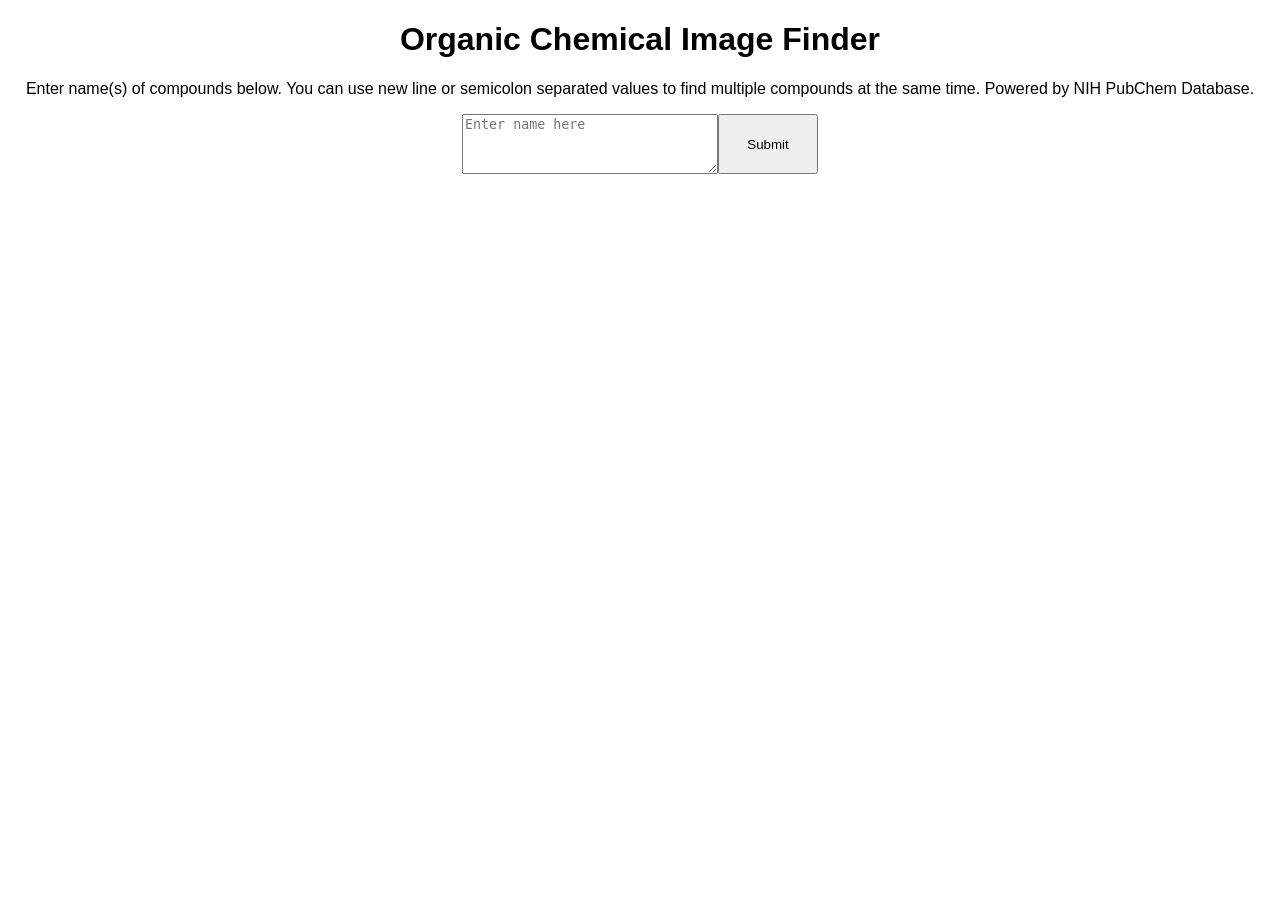
==== compound-image-finder.html @ 20fc108f "Image finder via NIH PubChem Database (initial upload)" ====
<!DOCTYPE html>
<html>
  <head>
    <title> Organic Chemical Image Finder</title>
    <link href="global.css" rel="stylesheet"/>
  </head>
  <body>
    <h1> Organic Chemical Image Finder </h1>
    <p id="instructions"> Enter name(s) of compounds below. You can use new line or semicolon separated values to find multiple compounds at the same time. Powered by NIH PubChem Database.</p>
    <div id="inputBox">
      <textarea id="compoundName" placeholder="Enter name here"></textarea>
      <input type="submit" id="submit"/>
    </div>
    <div id="results"></div>
    <script>
      compoundName.addEventListener("keyup", e => {
        if (e.key == "Enter") {
          submit.click();
        }
      });

      submit.addEventListener("click", e => {
        var names = compoundName.value.split(/;|\t|\n/);

        console.log(names);
        var promises = [];
        for (var name of names) {
          promises.push(findCompoundImage(name));
        }

        Promise.all(promises);
        compoundName.value = "";
      });

      async function findCompoundImage(name, timeout=3000, replaceIndex=-1) {
        if (name.length == 0) return;
        if (replaceIndex != -1) {
          document.getElementById(replaceIndex).innerHTML = "loading...";
        }
        var compoundName = name;
        var image = document.createElement("img");
        var label = document.createElement("span");
        var div = document.createElement("div");
        var body;

        try {
        var content = await fetch("https://pubchem.ncbi.nlm.nih.gov/rest/pug/compound/name/" + encodeURIComponent(compoundName) + "/JSON", {
          "body": null,
          "method": "GET"
        });
        body = await content.json();
        var id = body.PC_Compounds[0].id.id.cid;

        var props = body.PC_Compounds[0].props;
        var IUPACName = name;

        for (var prop of props) {
          if (prop.label == "IUPAC Name") { IUPACName += "<br/>" + prop.value.sval; console.log("IUPAC name found"); } 
        }

        label.innerHTML = IUPACName;
        image.setAttribute("src", "https://pubchem.ncbi.nlm.nih.gov/image/imgsrv.fcgi?cid=" + id + "&t=l");
      } catch (error) {
        if (body.Fault) {
          label.innerHTML = body.Fault.Message;

          if (body.Fault.Code == "PUGREST.NotFound")
          {
            label.innerHTML = "Compound " + name + " not found in PubChem Databse.";

            var removeButton = document.createElement("button");

            removeButton.innerHTML = "Remove";

            removeButton.onclick = () => div.remove();

            div.append(removeButton);
          } else if(body.Fault.Code == "PUGREST.ServerBusy") {
            label.innerHTML = "Server overload... trying again in " + timeout/1000 + " second(s)...";

            setTimeout(() => findCompoundImage(name), timeout * 2, nextId);
          }
        }
        label.className = "error";
      }

        div.className = "result";
        div.append(image);
        div.append(document.createElement("br"));
        div.append(label);

        if (replaceIndex != -1) {
          div.id = replaceIndex;

          results.insertBefore(div, document.getElementById(replaceIndex));

          results.removeChild(document.getElementById(replaceIndex));
        } else {
          div.id = nextId;
          nextId++;

          results.append(div);
        }

        // var row = document.createElement("tr");
        // var cell1 = document.createElement("td");
        // cell1.append(label);

        // var cell2 = document.createElement("td");
        // cell2.append(image);

        // row.append(cell1);
        // row.append(cell2);

        // results.append(row);
      }
      var nextId = 0;
    </script>
  </body>
</html>
---- global.css ----
body {
    font-family:'Segoe UI', Tahoma, Geneva, Verdana, sans-serif;
    text-align: center;
}

table {
    grid-template-columns: repeat(auto-fill, minmax(300px, 1fr));
}

#results {
    display: flex;
    flex-wrap: wrap;
}

.result {
    width: 300px;
}

#label {
    display: inline-flex;
    align-items: center;

    margin-right: 5px;
}

#inputBox {
    display: flex;
    align-items: center;
    justify-content: center;
    width: 100%;
    margin: auto;
}

textarea {
    height: 54.4px;
    width: 250px;
}

input {
    height: 60px;
    width: 100px;
}

.error {
    max-width: 300px;
}
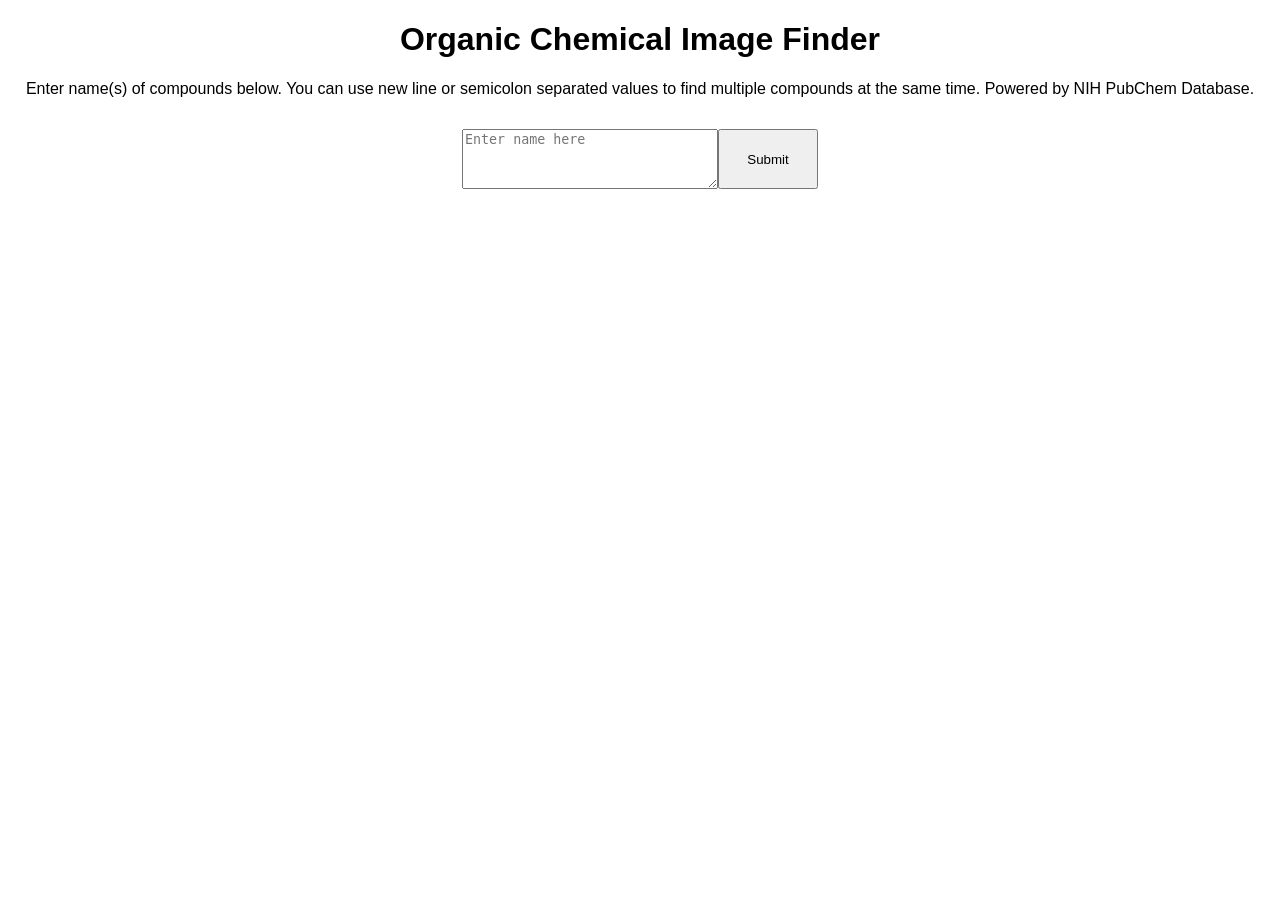
==== commit 2a906b47: "Made search bar sticky, made icons a bit smaller, made timeout delay shorter." ====
--- a/compound-image-finder.html
+++ b/compound-image-finder.html
@@ -32,9 +32,10 @@
         compoundName.value = "";
       });
 
-      async function findCompoundImage(name, timeout=3000, replaceIndex=-1) {
+      async function findCompoundImage(name, timeout=1000, replaceIndex=-1) {
         if (name.length == 0) return;
         if (replaceIndex != -1) {
+          console.log(replaceIndex);
           document.getElementById(replaceIndex).innerHTML = "loading...";
         }
         var compoundName = name;
@@ -77,8 +78,8 @@
             div.append(removeButton);
           } else if(body.Fault.Code == "PUGREST.ServerBusy") {
             label.innerHTML = "Server overload... trying again in " + timeout/1000 + " second(s)...";
-
-            setTimeout(() => findCompoundImage(name), timeout * 2, nextId);
+            var newId = nextId;
+            setTimeout(() => findCompoundImage(name, timeout * 2, newId), timeout);
           }
         }
         label.className = "error";
@@ -90,11 +91,12 @@
         div.append(label);
 
         if (replaceIndex != -1) {
+          var element = document.getElementById(replaceIndex);
           div.id = replaceIndex;
 
-          results.insertBefore(div, document.getElementById(replaceIndex));
+          results.insertBefore(div, element);
 
-          results.removeChild(document.getElementById(replaceIndex));
+          results.removeChild(element);
         } else {
           div.id = nextId;
           nextId++;
--- a/global.css
+++ b/global.css
@@ -13,7 +13,12 @@
 }
 
 .result {
-    width: 300px;
+    width: 200px;
+}
+
+.result img {
+    width: 200px;
+    height: 200px;
 }
 
 #label {
@@ -27,8 +32,13 @@
     display: flex;
     align-items: center;
     justify-content: center;
-    width: 100%;
+    width: calc(100%-30px);
     margin: auto;
+    position: sticky;
+    top: 0;
+    z-index: 999;
+    background-color: white;
+    padding: 15px;
 }
 
 textarea {
